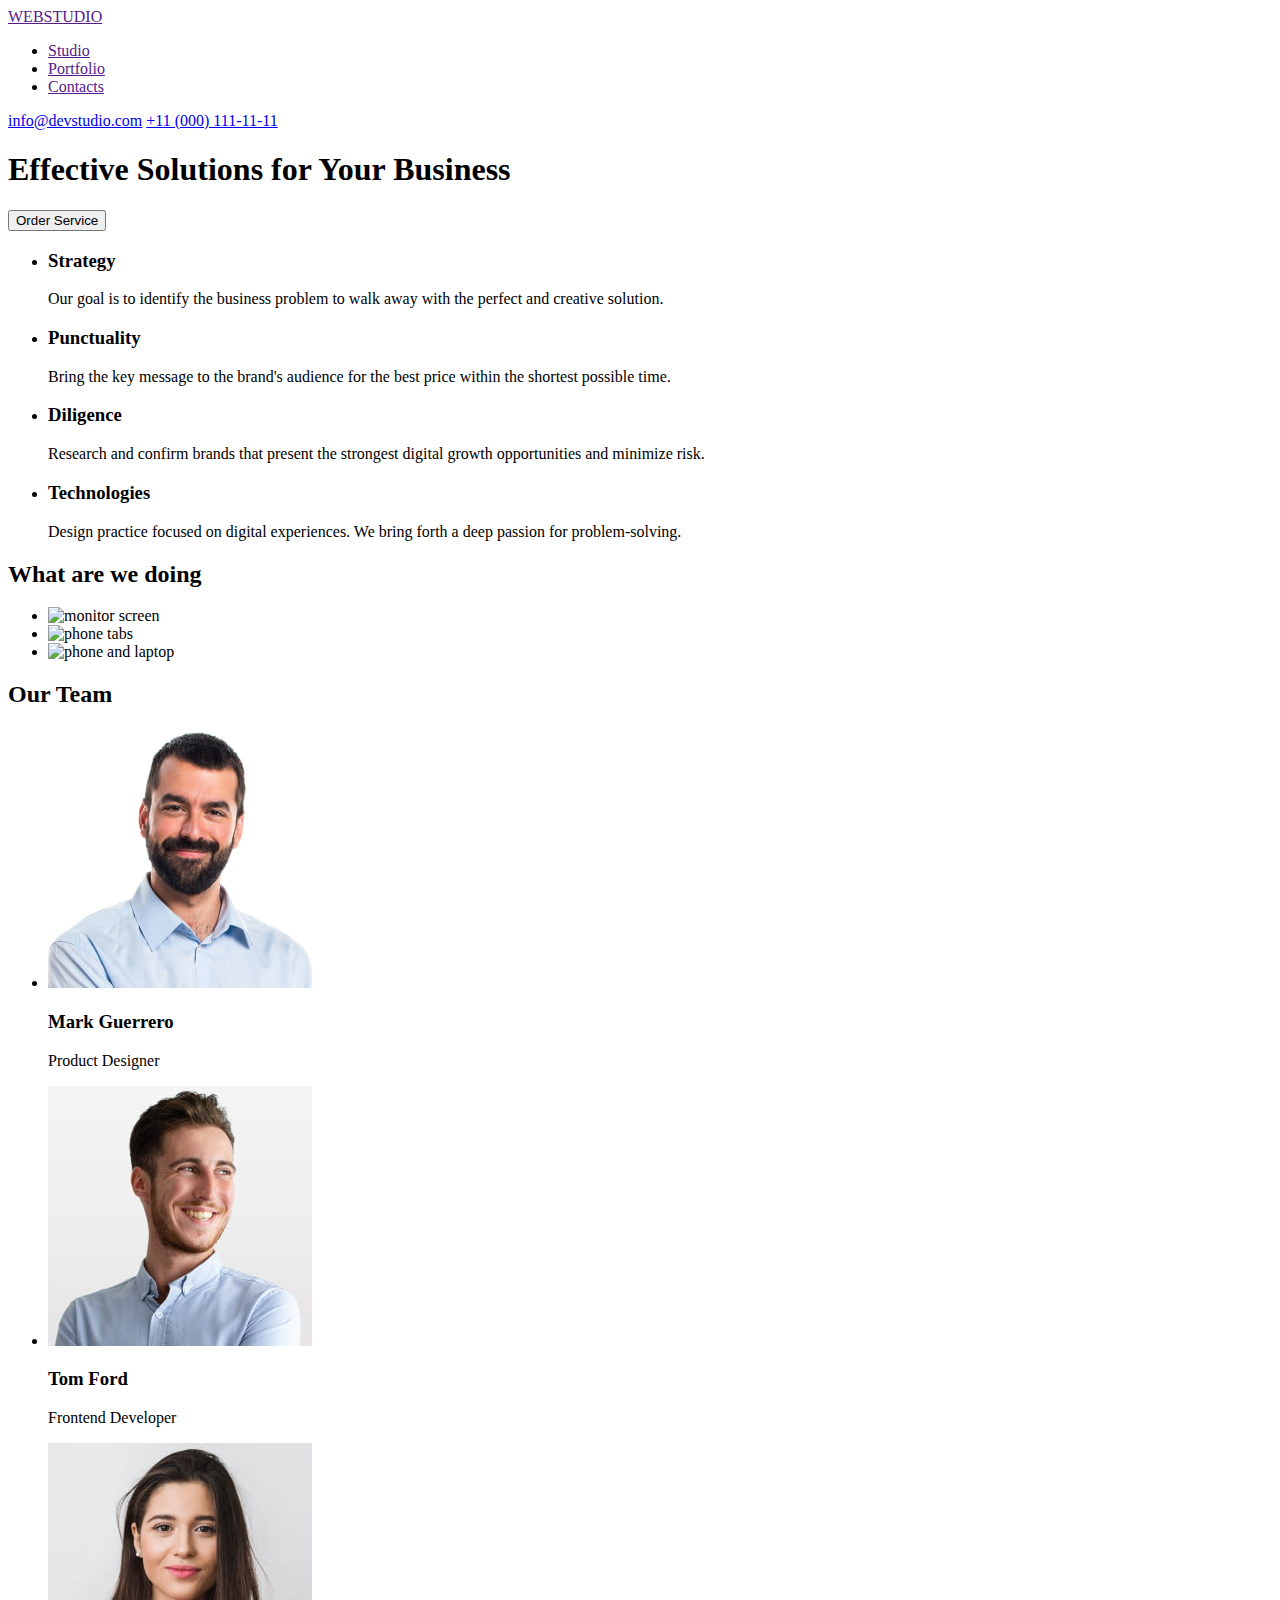
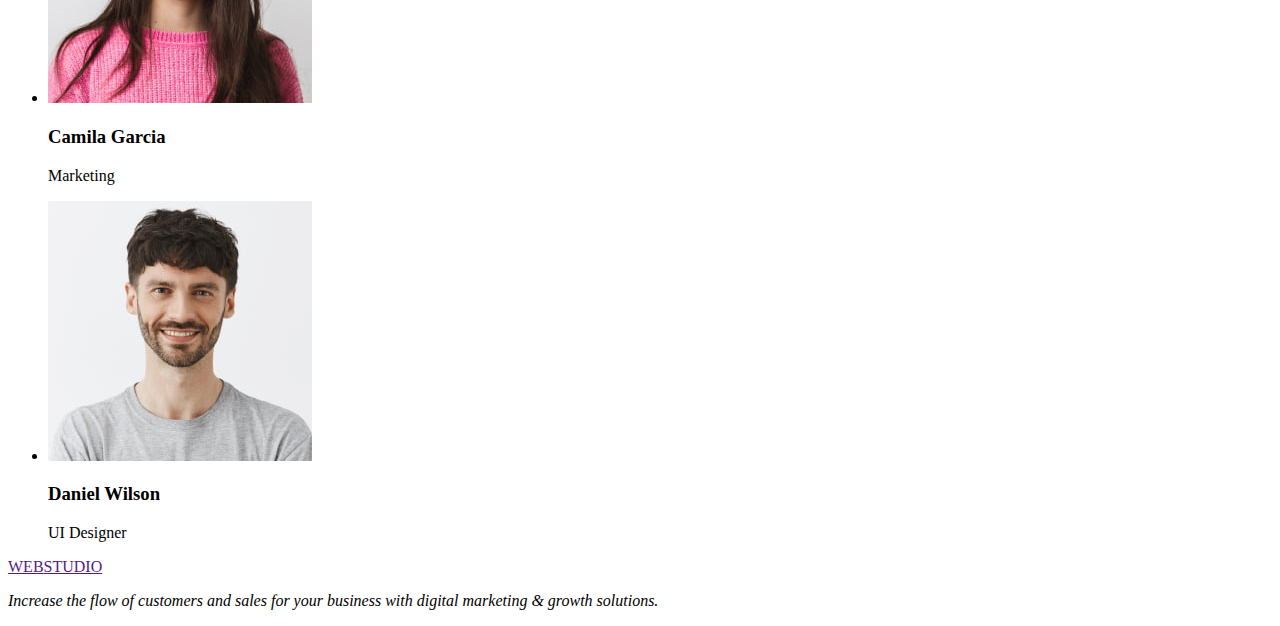
==== index.html @ 97ee1910 "Start" ====
<!DOCTYPE html>
<html lang="en">
  <head>
    <meta charset="UTF-8" />
    <meta http-equiv="X-UA-Compatible" content="IE=edge" />
    <meta name="viewport" content="width=device-width, initial-scale=1.0" />
    <title>HW-1</title>
    
  </head>
  <body>
    <header class="header">
      <nav>
        <a class="logo" href=""><span class="logo-web">WEB</span>STUDIO</a>
        <ul>
          <li><a href="">Studio</a></li>
          <li><a href="">Portfolio</a></li>
          <li><a href="">Contacts</a></li>
        </ul>
      </nav>
      <a href="mailto:info@devstudio.com">info@devstudio.com</a>
      <a href="tel:+11000111-11-11">+11 (000) 111-11-11</a>
    </header>
    <main>
      <section class="main">
        <h1>Effective Solutions for Your Business</h1>
        <button type="button">Order Service</button>
      </section>
      <section class="about-company">
        <ul>
          <li>
            <h3>Strategy</h3>
            <p>
              Our goal is to identify the business problem to walk away with the
              perfect and creative solution.
            </p>
          </li>
          <li>
            <h3>Punctuality</h3>
            <p>
              Bring the key message to the brand's audience for the best price
              within the shortest possible time.
            </p>
          </li>
          <li>
            <h3>Diligence</h3>
            <p>
              Research and confirm brands that present the strongest digital
              growth opportunities and minimize risk.
            </p>
          </li>
          <li>
            <h3>Technologies</h3>
            <p>
              Design practice focused on digital experiences. We bring forth a
              deep passion for problem-solving.
            </p>
          </li>
        </ul>
      </section>
      <section class="What-are-we-doing">
        <h2>What are we doing</h2>
        <ul>
          <li>
            <img
              src="./images/rectangle222.jpg"
              alt="monitor screen"
              width="360"
            />
          </li>
          <li>
            <img src="./images/rectangle2.jpg" alt="phone tabs" width="360" />
          </li>
          <li>
            <img
              src="./images/rectangle22.jpg"
              alt="phone and laptop"
              width="360"
            />
          </li>
        </ul>
      </section>
      <section class="team">
        <h2>Our Team</h2>
        <ul>
          <li>
            <img src="./images/img.jpg" alt="Mark Guerrero" />
            <h3>Mark Guerrero</h3>
            <p>Product Designer</p>
          </li>
          <li>
            <img src="./images/img(1).jpg" alt="Tom Ford" />
            <h3>Tom Ford</h3>
            <p>Frontend Developer</p>
          </li>
          <li>
            <img src="./images/img(2).jpg" alt="Camila Garcia" />
            <h3>Camila Garcia</h3>
            <p>Marketing</p>
          </li>
          <li>
            <img src="./images/img(3).jpg" alt="Daniel Wilson" />
            <h3>Daniel Wilson</h3>
            <p>UI Designer</p>
          </li>
        </ul>
      </section>
    </main>
    <footer>
      <a class="logo" href=""><span class="logo-web">WEB</span>STUDIO</a>
      <address>
        <p>
          Increase the flow of customers and sales for your business with
          digital marketing & growth solutions.
        </p>
      </address>
    </footer>
  </body>
</html>
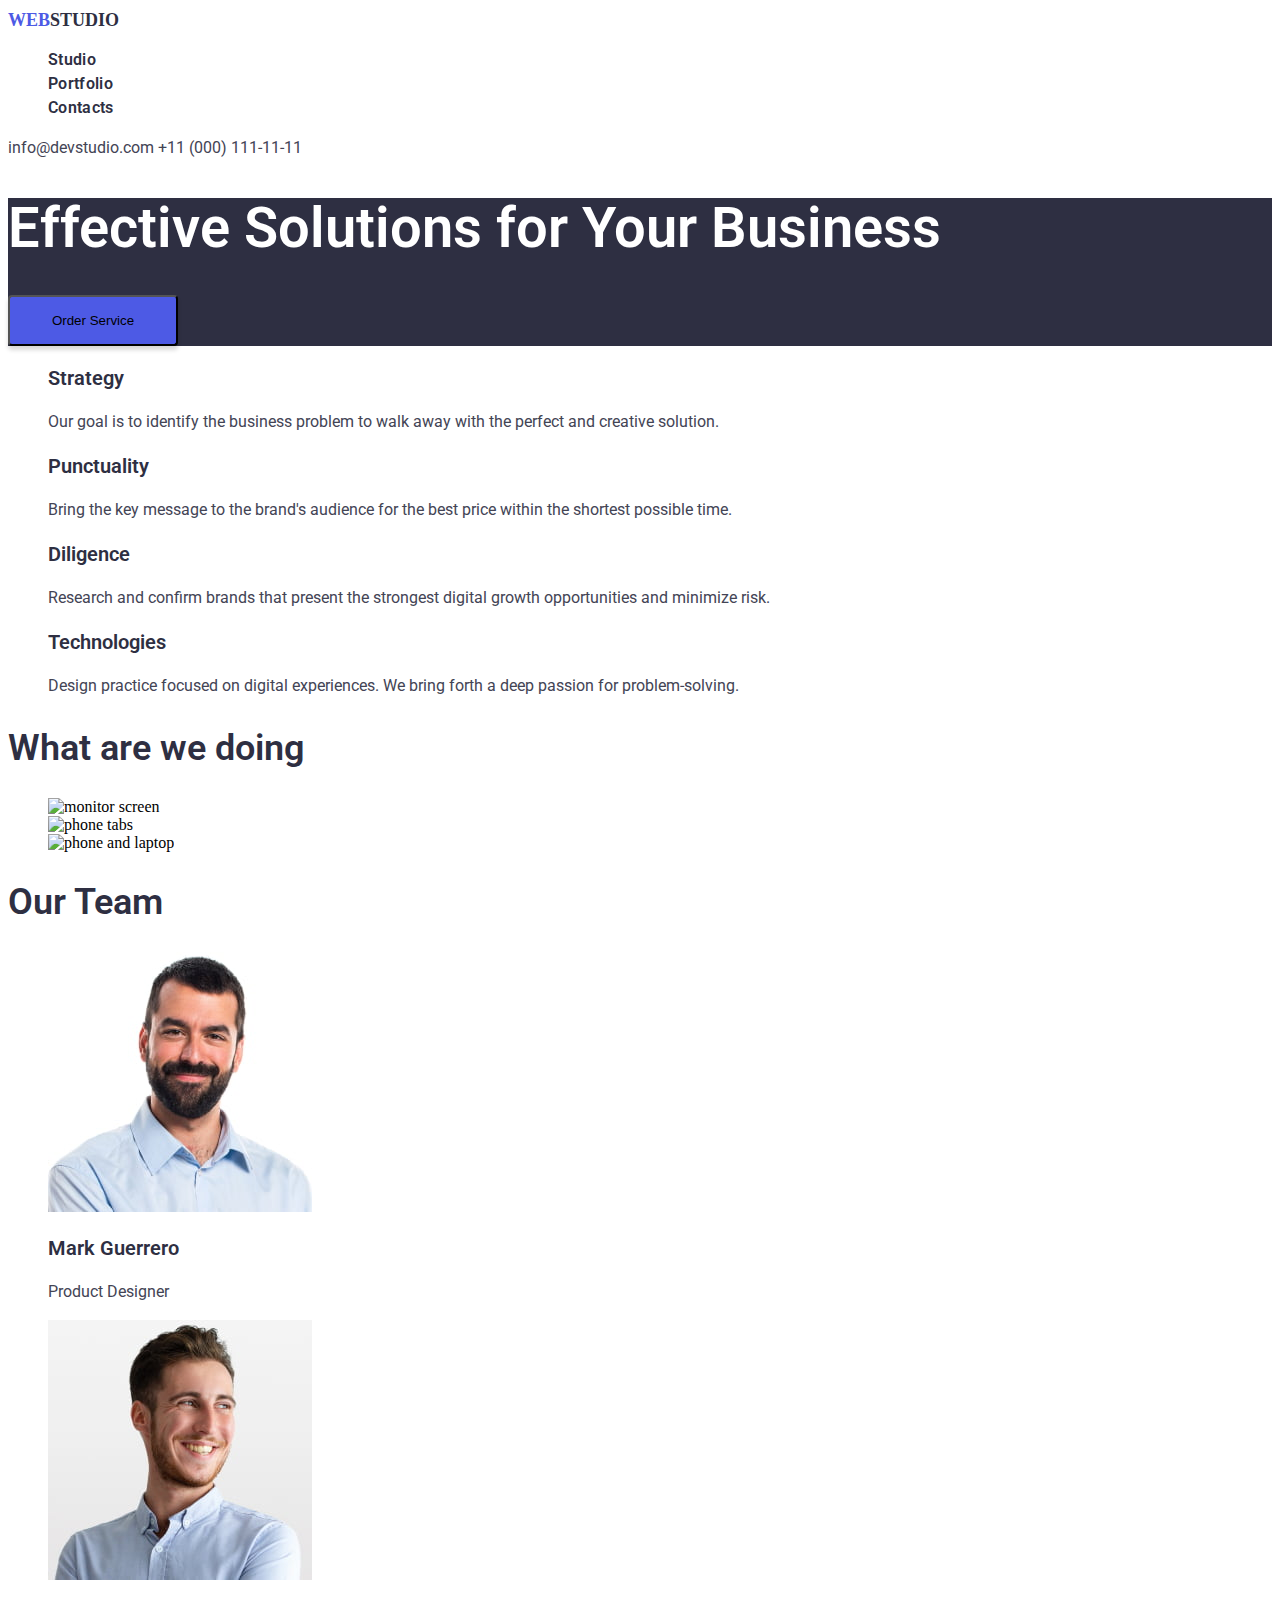
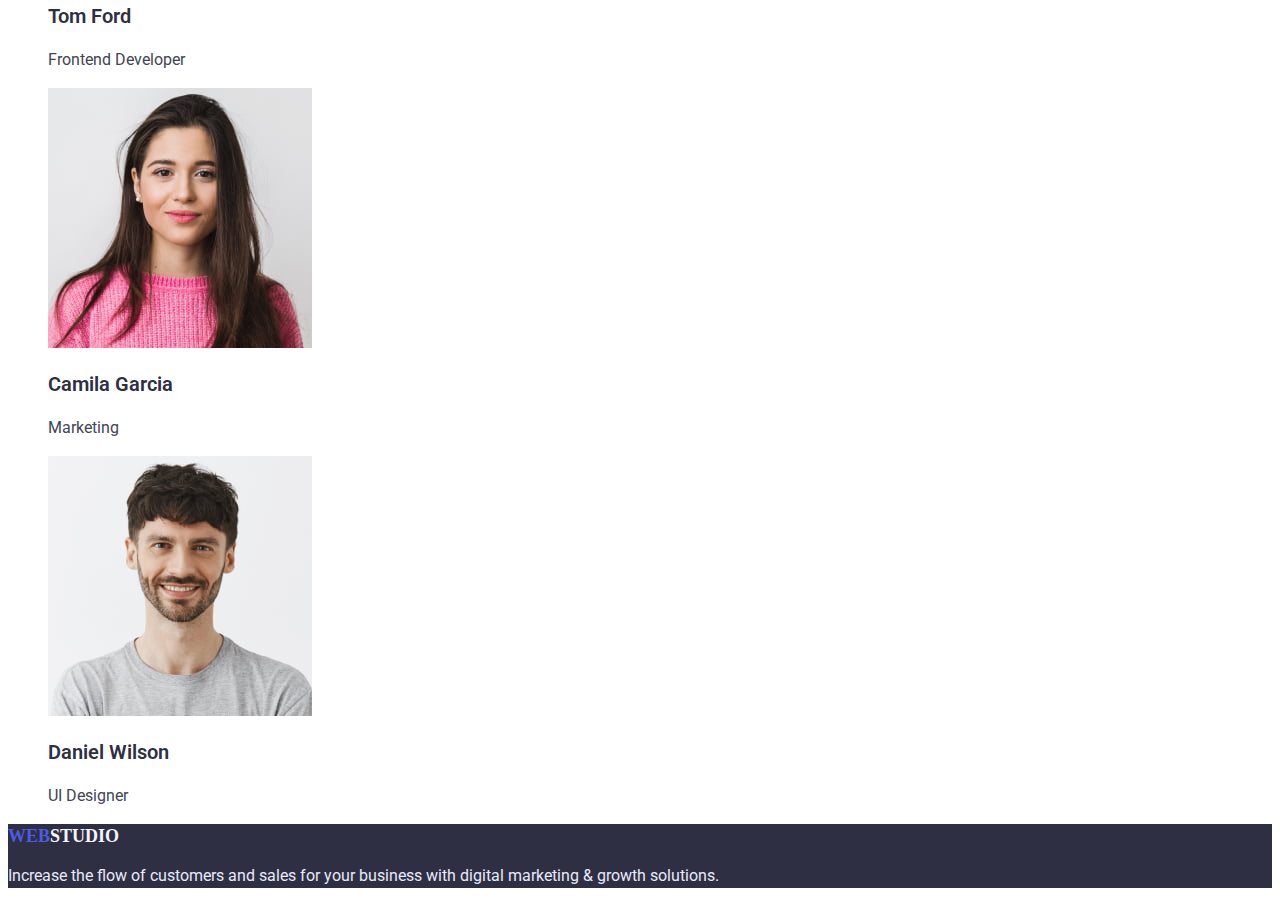
==== commit 58cea13e: "add css for index html" ====
--- a/index.html
+++ b/index.html
@@ -4,29 +4,32 @@
     <meta charset="UTF-8" />
     <meta http-equiv="X-UA-Compatible" content="IE=edge" />
     <meta name="viewport" content="width=device-width, initial-scale=1.0" />
-    <title>HW-1</title>
-    
+    <title>HW-2</title>
+    <link rel="stylesheet" href="css/styles.css">
+    <link rel="preconnect" href="https://fonts.googleapis.com">
+    <link rel="preconnect" href="https://fonts.gstatic.com" crossorigin>
+    <link href="https://fonts.googleapis.com/css2?family=Roboto:wght@400;700&display=swap" rel="stylesheet">
   </head>
   <body>
     <header class="header">
       <nav>
         <a class="logo" href=""><span class="logo-web">WEB</span>STUDIO</a>
-        <ul>
+        <ul class="site-nav list">
           <li><a href="">Studio</a></li>
           <li><a href="">Portfolio</a></li>
           <li><a href="">Contacts</a></li>
         </ul>
       </nav>
-      <a href="mailto:info@devstudio.com">info@devstudio.com</a>
-      <a href="tel:+11000111-11-11">+11 (000) 111-11-11</a>
+      <a class="contacts" href="mailto:info@devstudio.com">info@devstudio.com</a>
+      <a class="contacts" href="tel:+11000111-11-11">+11 (000) 111-11-11</a>
     </header>
     <main>
       <section class="main">
         <h1>Effective Solutions for Your Business</h1>
-        <button type="button">Order Service</button>
+        <button class="button" type="button">Order Service</button>
       </section>
       <section class="about-company">
-        <ul>
+        <ul class="list">
           <li>
             <h3>Strategy</h3>
             <p>
@@ -59,7 +62,7 @@
       </section>
       <section class="What-are-we-doing">
         <h2>What are we doing</h2>
-        <ul>
+        <ul class="list">
           <li>
             <img
               src="./images/rectangle222.jpg"
@@ -81,7 +84,7 @@
       </section>
       <section class="team">
         <h2>Our Team</h2>
-        <ul>
+        <ul class="list">
           <li>
             <img src="./images/img.jpg" alt="Mark Guerrero" />
             <h3>Mark Guerrero</h3>
@@ -105,9 +108,9 @@
         </ul>
       </section>
     </main>
-    <footer>
+    <footer class="footer">
       <a class="logo" href=""><span class="logo-web">WEB</span>STUDIO</a>
-      <address>
+      <address class="address">
         <p>
           Increase the flow of customers and sales for your business with
           digital marketing & growth solutions.
--- a/css/styles.css
+++ b/css/styles.css
@@ -0,0 +1,139 @@
+:root {
+    --primary-text-color:#fff;
+    --secondary-text-color: #2E2F42;
+    --title-text-color: #434455;
+    --accent-color: #4D5AE5;
+}
+
+
+
+
+.list {
+    list-style: none;
+}
+/* site nav */
+.site-nav a {
+    font-family: 'Roboto';
+    font-style: normal;
+    font-weight: 600;
+    font-size: 16px;
+    line-height: 24px;
+    letter-spacing: 0.02em;
+    text-decoration: none;
+    color: var(--secondary-text-color)
+}
+.contacts {
+    font-family: 'Roboto';
+    font-style: normal;
+    font-weight: 400;
+    font-size: 16px;
+    line-height: 24px;
+    color: #434455;
+    text-decoration: none;
+}
+.logo-web {
+    font-family: 'Raleway';
+    font-style: normal;
+    font-weight: 800;
+    font-size: 18px;
+    line-height: 24px;
+    color: #4D5AE5;
+    text-decoration: none;
+}
+.logo{
+    font-family: 'Raleway';
+    font-style: normal;
+    font-weight: 800;
+    font-size: 18px;
+    line-height: 24px;
+    color: #2E2F42;
+    text-decoration: none;
+}
+.main h1 {
+    font-family: 'Roboto';
+    font-style: normal;
+    font-weight: 600;
+    font-size: 56px;
+    line-height: 60px;
+    color: var(--primary-text-color);
+}
+.main {
+    background-color: #2E2F42;;
+}
+.button {
+    width: 170px;
+    height: 51px;
+    left: 635px;
+    top: 432px;
+    box-shadow: 0px 4px 4px rgba(0, 0, 0, 0.15);
+    border-radius: 4px;
+    background-color: var(--accent-color);
+}
+.about-company h3{
+    font-family: 'Roboto';
+    font-style: normal;
+    font-weight: 600;
+    font-size: 20px;
+    line-height: 24px;
+    color: var(--secondary-text-color);
+}
+.about-company p {
+    font-family: 'Roboto';
+    font-style: normal;
+    font-weight: 400;
+    font-size: 16px;
+    line-height: 24px;
+    color: var(--title-text-color);
+}
+.What-are-we-doing h2 {
+    font-family: 'Roboto';
+    font-style: normal;
+    font-weight: 600;
+    font-size: 36px;
+    line-height: 40px;
+    color: var(--secondary-text-color);
+}
+.team h2 {
+    font-family: 'Roboto';
+    font-style: normal;
+    font-weight: 600;
+    font-size: 36px;
+    line-height: 40px;
+    color: var(--secondary-text-color);
+}
+.team p{
+    font-family: 'Roboto';
+    font-style: normal;
+    font-weight: 400;
+    font-size: 16px;
+    line-height: 24px;
+    color: var(--title-text-color);
+}
+.team h3 {
+    font-family: 'Roboto';
+    font-style: normal;
+    font-weight: 600;
+    font-size: 20px;
+    line-height: 24px;
+    color: var(--secondary-text-color);
+}
+.address p {
+    font-family: 'Roboto';
+    font-style: normal;
+    font-weight: 400;
+    font-size: 16px;
+    line-height: 24px;
+    color: #E7E9FC;
+
+}
+.footer {
+    background-color: #2E2F42;
+}
+.footer a{
+    font-family: 'Raleway';
+    font-style: normal;
+    font-weight: 800;
+    font-size: 18px;
+    line-height: 21px;
+    color: #F4F4FD;
+}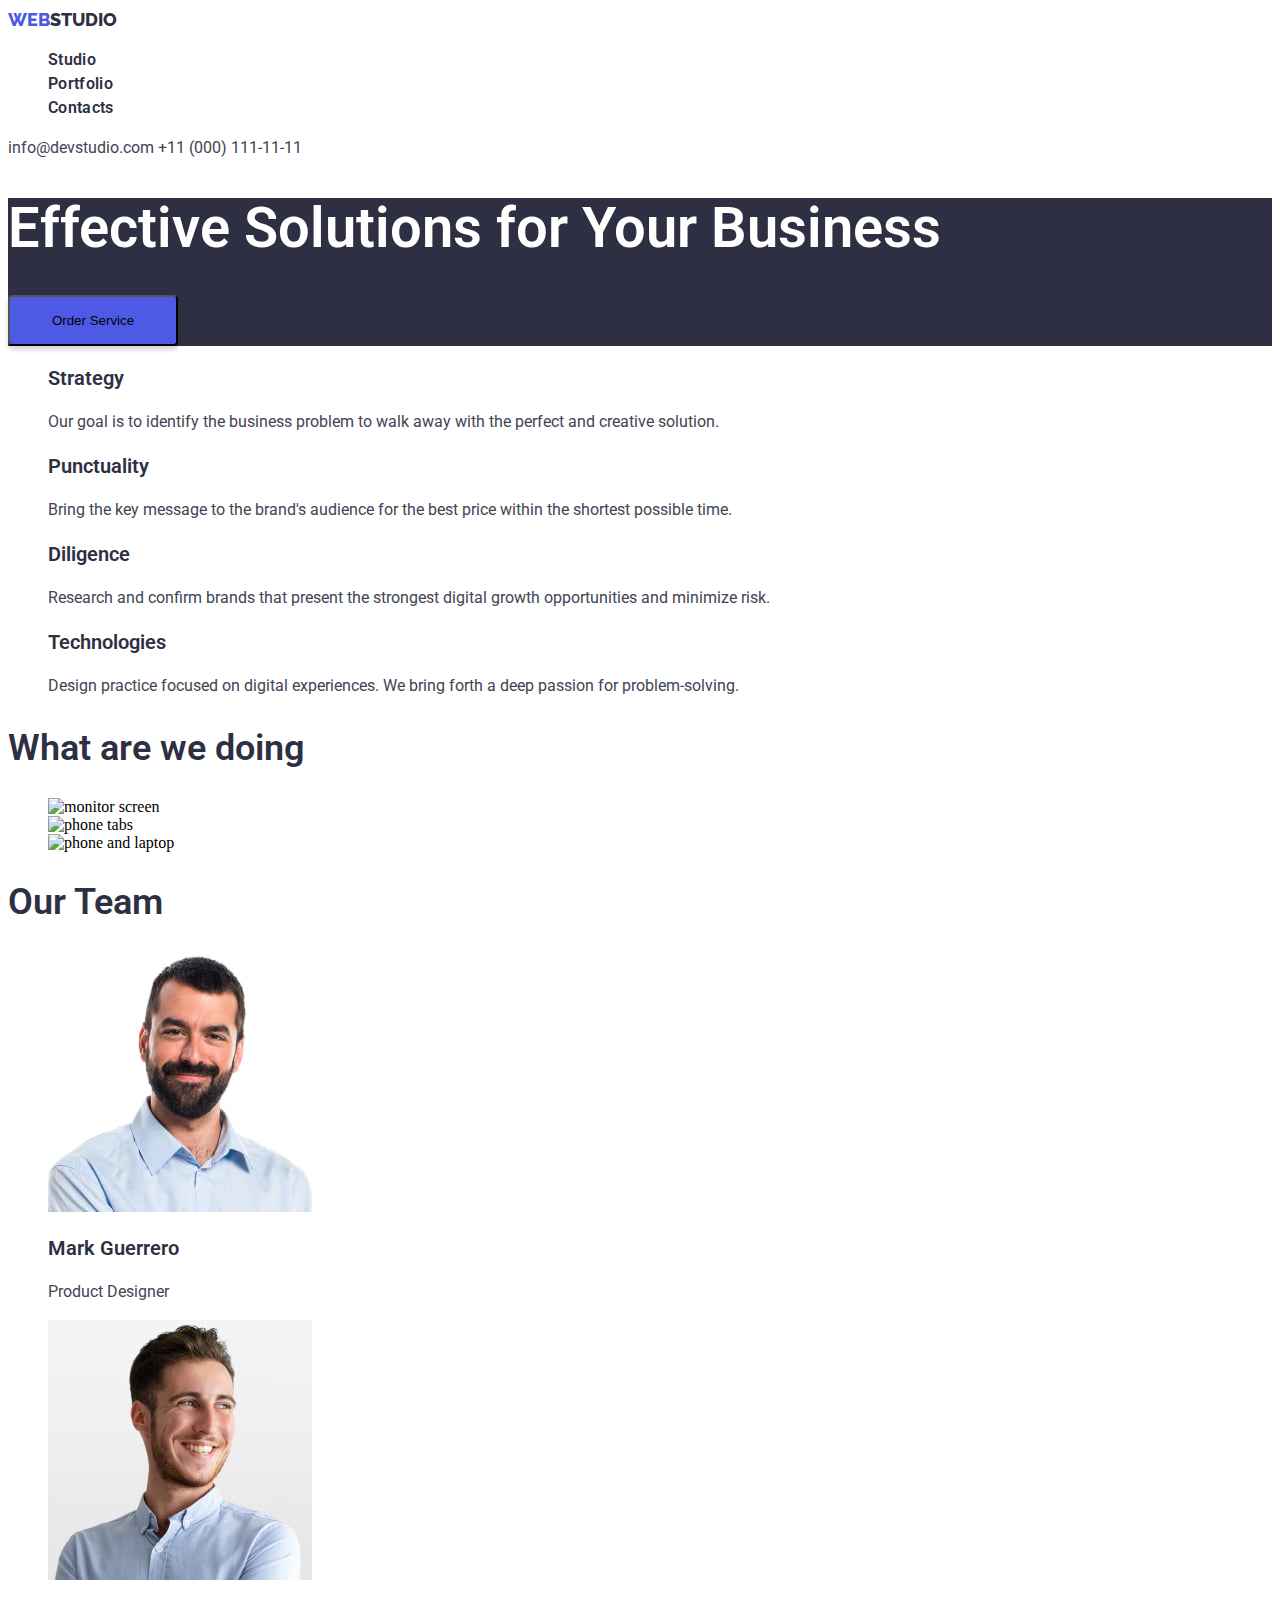
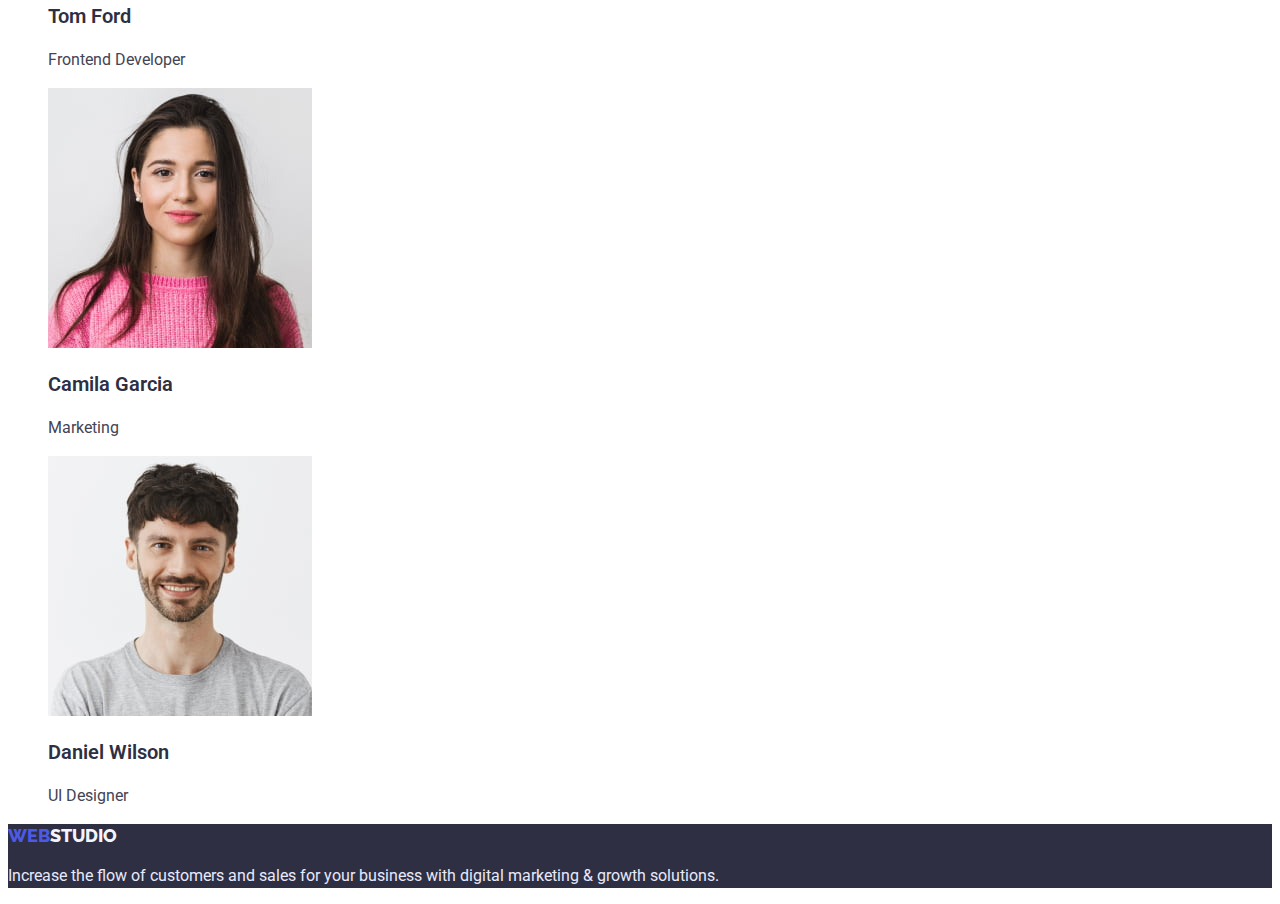
==== commit 79672830: "portfolio 2 commit" ====
--- a/index.html
+++ b/index.html
@@ -5,10 +5,10 @@
     <meta http-equiv="X-UA-Compatible" content="IE=edge" />
     <meta name="viewport" content="width=device-width, initial-scale=1.0" />
     <title>HW-2</title>
-    <link rel="stylesheet" href="css/styles.css">
+    <link rel="stylesheet" href="css/styles.css" />
     <link rel="preconnect" href="https://fonts.googleapis.com">
     <link rel="preconnect" href="https://fonts.gstatic.com" crossorigin>
-    <link href="https://fonts.googleapis.com/css2?family=Roboto:wght@400;700&display=swap" rel="stylesheet">
+    <link href="https://fonts.googleapis.com/css2?family=Raleway:wght@800&family=Roboto:wght@400;700&display=swap" rel="stylesheet">
   </head>
   <body>
     <header class="header">
@@ -16,11 +16,13 @@
         <a class="logo" href=""><span class="logo-web">WEB</span>STUDIO</a>
         <ul class="site-nav list">
           <li><a href="">Studio</a></li>
-          <li><a href="">Portfolio</a></li>
+          <li><a href="portfolio.html">Portfolio</a></li>
           <li><a href="">Contacts</a></li>
         </ul>
       </nav>
-      <a class="contacts" href="mailto:info@devstudio.com">info@devstudio.com</a>
+      <a class="contacts" href="mailto:info@devstudio.com"
+        >info@devstudio.com</a
+      >
       <a class="contacts" href="tel:+11000111-11-11">+11 (000) 111-11-11</a>
     </header>
     <main>
--- a/css/styles.css
+++ b/css/styles.css
@@ -136,4 +136,44 @@
     font-size: 18px;
     line-height: 21px;
     color: #F4F4FD;
+}
+.radio-button {
+    background-color: #F4F4FD;
+    color: #4D5AE5;
+    border: 1px solid #E7E9FC;
+    border-radius: 4px;
+    font-family: 'Roboto';
+    font-style: normal;
+    font-weight: 600;
+    font-size: 16px;
+    line-height: 24px;
+    width: 116px;
+    height: 48px;
+}
+.radio-button:hover,
+.radio-button:focus {
+    background-color: #4D5AE5;
+    color: #FFFFFF;
+    cursor: pointer;
+}
+.portfolio-link h3 {
+    font-family: 'Roboto';
+    font-style: normal;
+    font-weight: 600;
+    font-size: 20px;
+    line-height: 24px;
+    color: var(--secondary-text-color);
+    
+}
+.portfolio-link p {
+    font-family: 'Roboto';
+    font-style: normal;
+    font-weight: 400;
+    font-size: 16px;
+    line-height: 24px;
+    color: var(--title-text-color);
+    
+}
+.portfolio-main a {
+    text-decoration: none;
 }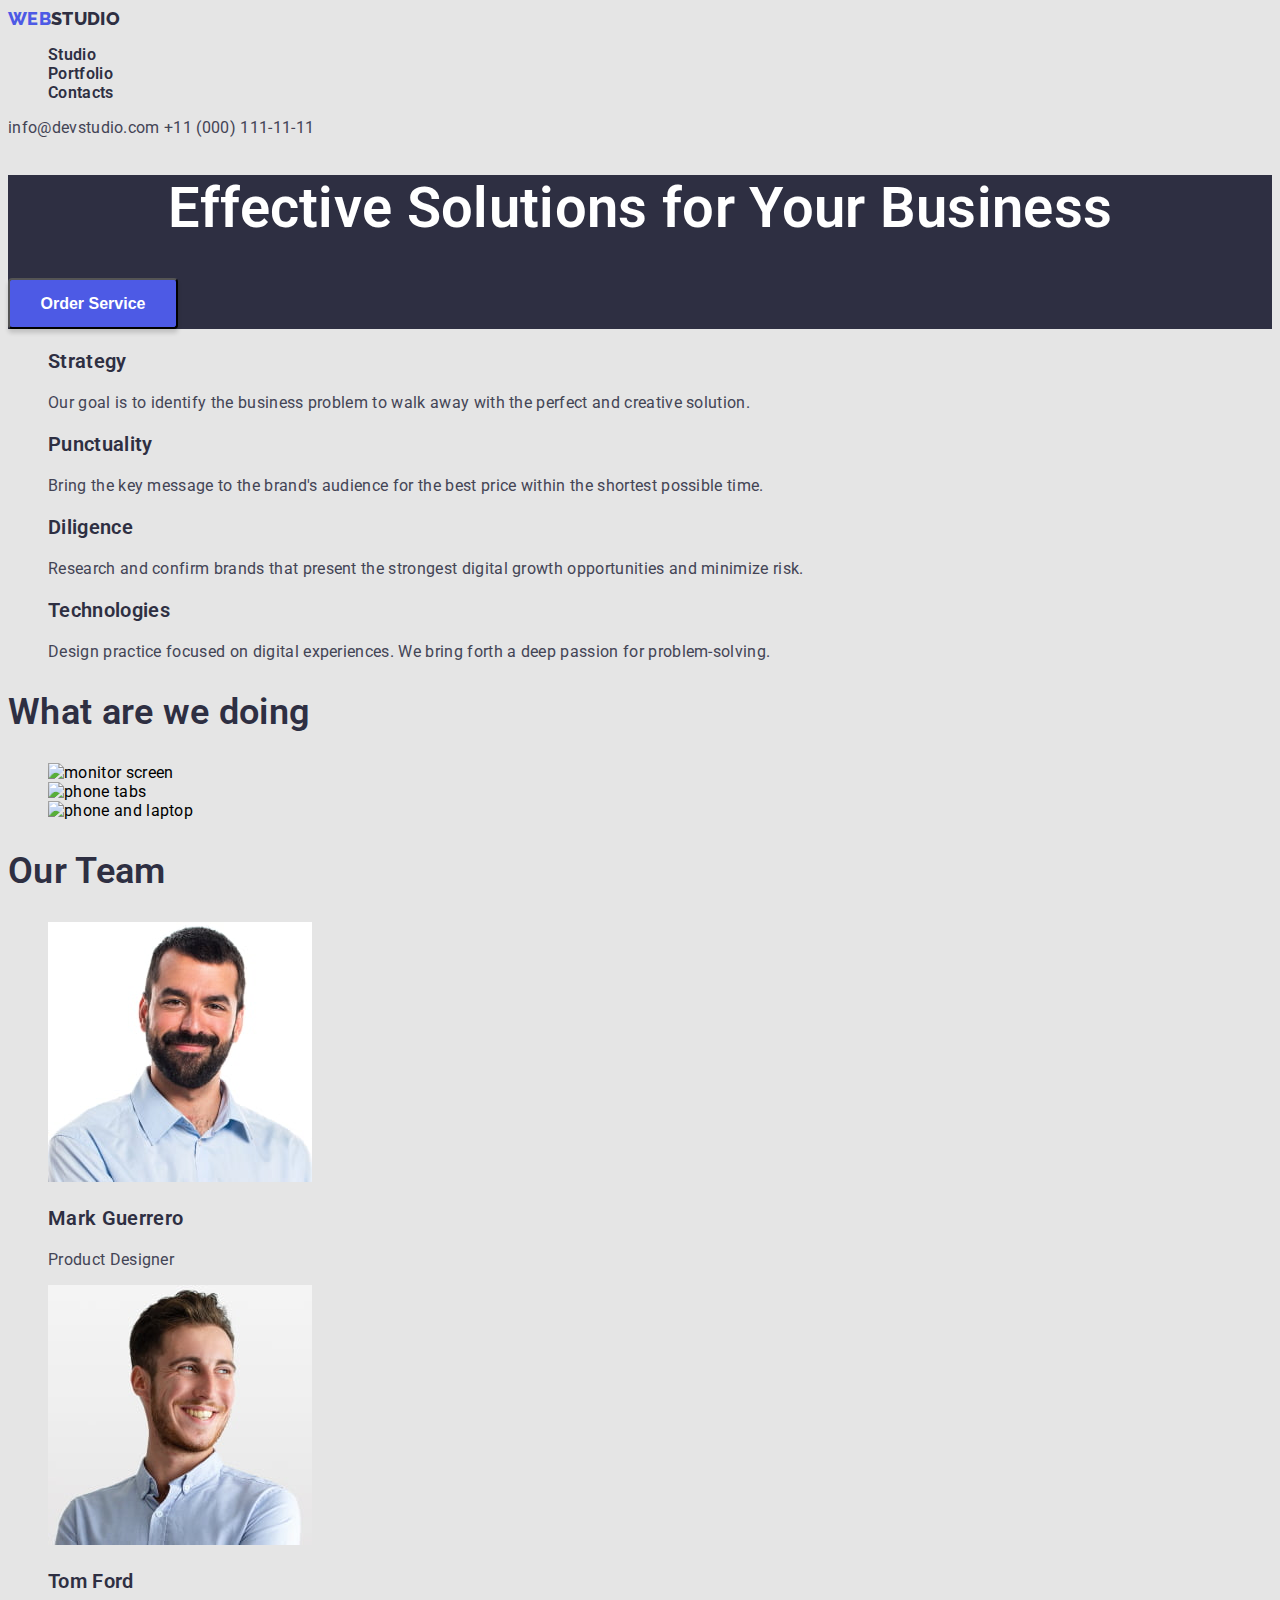
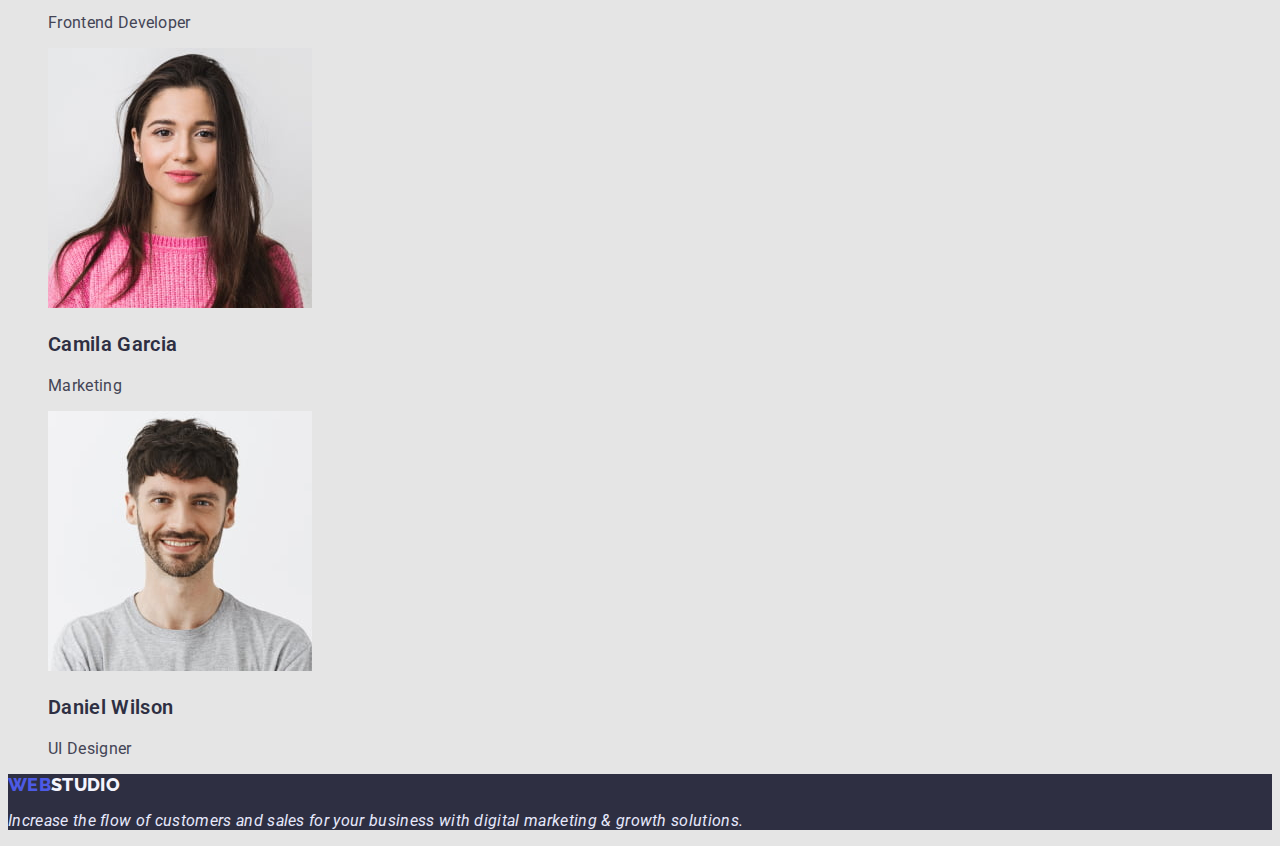
==== commit 65d2717c: "final commit" ====
--- a/index.html
+++ b/index.html
@@ -6,9 +6,12 @@
     <meta name="viewport" content="width=device-width, initial-scale=1.0" />
     <title>HW-2</title>
     <link rel="stylesheet" href="css/styles.css" />
-    <link rel="preconnect" href="https://fonts.googleapis.com">
-    <link rel="preconnect" href="https://fonts.gstatic.com" crossorigin>
-    <link href="https://fonts.googleapis.com/css2?family=Raleway:wght@800&family=Roboto:wght@400;700&display=swap" rel="stylesheet">
+    <link rel="preconnect" href="https://fonts.googleapis.com" />
+    <link rel="preconnect" href="https://fonts.gstatic.com" crossorigin />
+    <link
+      href="https://fonts.googleapis.com/css2?family=Raleway:wght@800&family=Roboto:wght@400;700&display=swap"
+      rel="stylesheet"
+    />
   </head>
   <body>
     <header class="header">
@@ -28,7 +31,7 @@
     <main>
       <section class="main">
         <h1>Effective Solutions for Your Business</h1>
-        <button class="button" type="button">Order Service</button>
+        <button class="button-hero" type="button">Order Service</button>
       </section>
       <section class="about-company">
         <ul class="list">
--- a/css/styles.css
+++ b/css/styles.css
@@ -1,179 +1,161 @@
 :root {
-    --primary-text-color:#fff;
-    --secondary-text-color: #2E2F42;
-    --title-text-color: #434455;
-    --accent-color: #4D5AE5;
+  --primary-text-color: #fff;
+  --secondary-text-color: #2e2f42;
+  --title-text-color: #434455;
+  --accent-color: #4d5ae5;
 }
 
-
-
+body {
+  background-color: #e5e5e5;
+  font-family: roboto, sans-serif;
+  letter-spacing: 0.02em;
+}
 
 .list {
-    list-style: none;
+  list-style: none;
 }
 /* site nav */
 .site-nav a {
-    font-family: 'Roboto';
-    font-style: normal;
-    font-weight: 600;
-    font-size: 16px;
-    line-height: 24px;
-    letter-spacing: 0.02em;
-    text-decoration: none;
-    color: var(--secondary-text-color)
+  font-weight: 600;
+  font-size: 16px;
+  line-height: 1, 5;
+  text-decoration: none;
+  color: var(--secondary-text-color);
 }
 .contacts {
-    font-family: 'Roboto';
-    font-style: normal;
-    font-weight: 400;
-    font-size: 16px;
-    line-height: 24px;
-    color: #434455;
-    text-decoration: none;
+  font-weight: 400;
+  font-size: 16px;
+  line-height: 1, 5;
+  color: #434455;
+  text-decoration: none;
 }
 .logo-web {
-    font-family: 'Raleway';
-    font-style: normal;
-    font-weight: 800;
-    font-size: 18px;
-    line-height: 24px;
-    color: #4D5AE5;
-    text-decoration: none;
+  font-family: "Raleway";
+  font-style: normal;
+  font-weight: 800;
+  font-size: 18px;
+  line-height: 1, 33;
+  color: #4d5ae5;
+  text-decoration: none;
 }
-.logo{
-    font-family: 'Raleway';
-    font-style: normal;
-    font-weight: 800;
-    font-size: 18px;
-    line-height: 24px;
-    color: #2E2F42;
-    text-decoration: none;
+.logo {
+  font-family: "Raleway";
+  font-style: normal;
+  font-weight: 800;
+  font-size: 18px;
+  line-height: 1, 33;
+  color: #2e2f42;
+  text-decoration: none;
 }
 .main h1 {
-    font-family: 'Roboto';
-    font-style: normal;
-    font-weight: 600;
-    font-size: 56px;
-    line-height: 60px;
-    color: var(--primary-text-color);
+  font-weight: 600;
+  font-size: 56px;
+  line-height: 1, 07;
+  color: var(--primary-text-color);
+  text-align: center;
 }
 .main {
-    background-color: #2E2F42;;
+  background-color: #2e2f42;
 }
-.button {
-    width: 170px;
-    height: 51px;
-    left: 635px;
-    top: 432px;
-    box-shadow: 0px 4px 4px rgba(0, 0, 0, 0.15);
-    border-radius: 4px;
-    background-color: var(--accent-color);
+.button-hero {
+  width: 170px;
+  height: 51px;
+  left: 635px;
+  top: 432px;
+  box-shadow: 0px 4px 4px rgba(0, 0, 0, 0.15);
+  border-radius: 4px;
+  background-color: var(--accent-color);
+  box-shadow: 0px 4px 4px rgba(0, 0, 0, 0.15);
+  border-radius: 4px;
+
+  font-weight: 600;
+  font-size: 16px;
+  line-height: 1, 19;
+  color: #ffffff;
 }
-.about-company h3{
-    font-family: 'Roboto';
-    font-style: normal;
-    font-weight: 600;
-    font-size: 20px;
-    line-height: 24px;
-    color: var(--secondary-text-color);
+.about-company h3 {
+  font-weight: 600;
+  font-size: 20px;
+  line-height: 1, 2;
+  color: var(--secondary-text-color);
 }
 .about-company p {
-    font-family: 'Roboto';
-    font-style: normal;
-    font-weight: 400;
-    font-size: 16px;
-    line-height: 24px;
-    color: var(--title-text-color);
+  font-weight: 400;
+  font-size: 16px;
+  line-height: 1, 5;
+  color: var(--title-text-color);
 }
 .What-are-we-doing h2 {
-    font-family: 'Roboto';
-    font-style: normal;
-    font-weight: 600;
-    font-size: 36px;
-    line-height: 40px;
-    color: var(--secondary-text-color);
+  font-weight: 600;
+  font-size: 36px;
+  line-height: 1, 11;
+  color: var(--secondary-text-color);
 }
 .team h2 {
-    font-family: 'Roboto';
-    font-style: normal;
-    font-weight: 600;
-    font-size: 36px;
-    line-height: 40px;
-    color: var(--secondary-text-color);
+  font-weight: 600;
+  font-size: 36px;
+  line-height: 1, 11;
+  color: var(--secondary-text-color);
 }
-.team p{
-    font-family: 'Roboto';
-    font-style: normal;
-    font-weight: 400;
-    font-size: 16px;
-    line-height: 24px;
-    color: var(--title-text-color);
+.team p {
+  font-weight: 400;
+  font-size: 16px;
+  line-height: 1, 5;
+  color: var(--title-text-color);
 }
 .team h3 {
-    font-family: 'Roboto';
-    font-style: normal;
-    font-weight: 600;
-    font-size: 20px;
-    line-height: 24px;
-    color: var(--secondary-text-color);
+  font-weight: 600;
+  font-size: 20px;
+  line-height: 1, 2;
+  color: var(--secondary-text-color);
 }
 .address p {
-    font-family: 'Roboto';
-    font-style: normal;
-    font-weight: 400;
-    font-size: 16px;
-    line-height: 24px;
-    color: #E7E9FC;
-
+  font-weight: 400;
+  font-size: 16px;
+  line-height: 1, 5;
+  color: #e7e9fc;
 }
 .footer {
-    background-color: #2E2F42;
+  background-color: #2e2f42;
 }
-.footer a{
-    font-family: 'Raleway';
-    font-style: normal;
-    font-weight: 800;
-    font-size: 18px;
-    line-height: 21px;
-    color: #F4F4FD;
+.footer a {
+  font-family: "Raleway";
+  font-style: normal;
+  font-weight: 800;
+  font-size: 18px;
+  line-height: 1, 16;
+  color: #f4f4fd;
 }
 .radio-button {
-    background-color: #F4F4FD;
-    color: #4D5AE5;
-    border: 1px solid #E7E9FC;
-    border-radius: 4px;
-    font-family: 'Roboto';
-    font-style: normal;
-    font-weight: 600;
-    font-size: 16px;
-    line-height: 24px;
-    width: 116px;
-    height: 48px;
+  background-color: #f4f4fd;
+  color: #4d5ae5;
+  border: 1px solid #e7e9fc;
+  border-radius: 4px;
+
+  font-weight: 600;
+  font-size: 16px;
+  line-height: 1, 5;
+  width: 116px;
+  height: 48px;
 }
 .radio-button:hover,
 .radio-button:focus {
-    background-color: #4D5AE5;
-    color: #FFFFFF;
-    cursor: pointer;
+  background-color: #4d5ae5;
+  color: #ffffff;
+  cursor: pointer;
 }
 .portfolio-link h3 {
-    font-family: 'Roboto';
-    font-style: normal;
-    font-weight: 600;
-    font-size: 20px;
-    line-height: 24px;
-    color: var(--secondary-text-color);
-    
+  font-weight: 600;
+  font-size: 20px;
+  line-height: 1, 2;
+  color: var(--secondary-text-color);
 }
 .portfolio-link p {
-    font-family: 'Roboto';
-    font-style: normal;
-    font-weight: 400;
-    font-size: 16px;
-    line-height: 24px;
-    color: var(--title-text-color);
-    
+  font-weight: 400;
+  font-size: 16px;
+  line-height: 1, 5;
+  color: var(--title-text-color);
 }
 .portfolio-main a {
-    text-decoration: none;
-}+  text-decoration: none;
+}
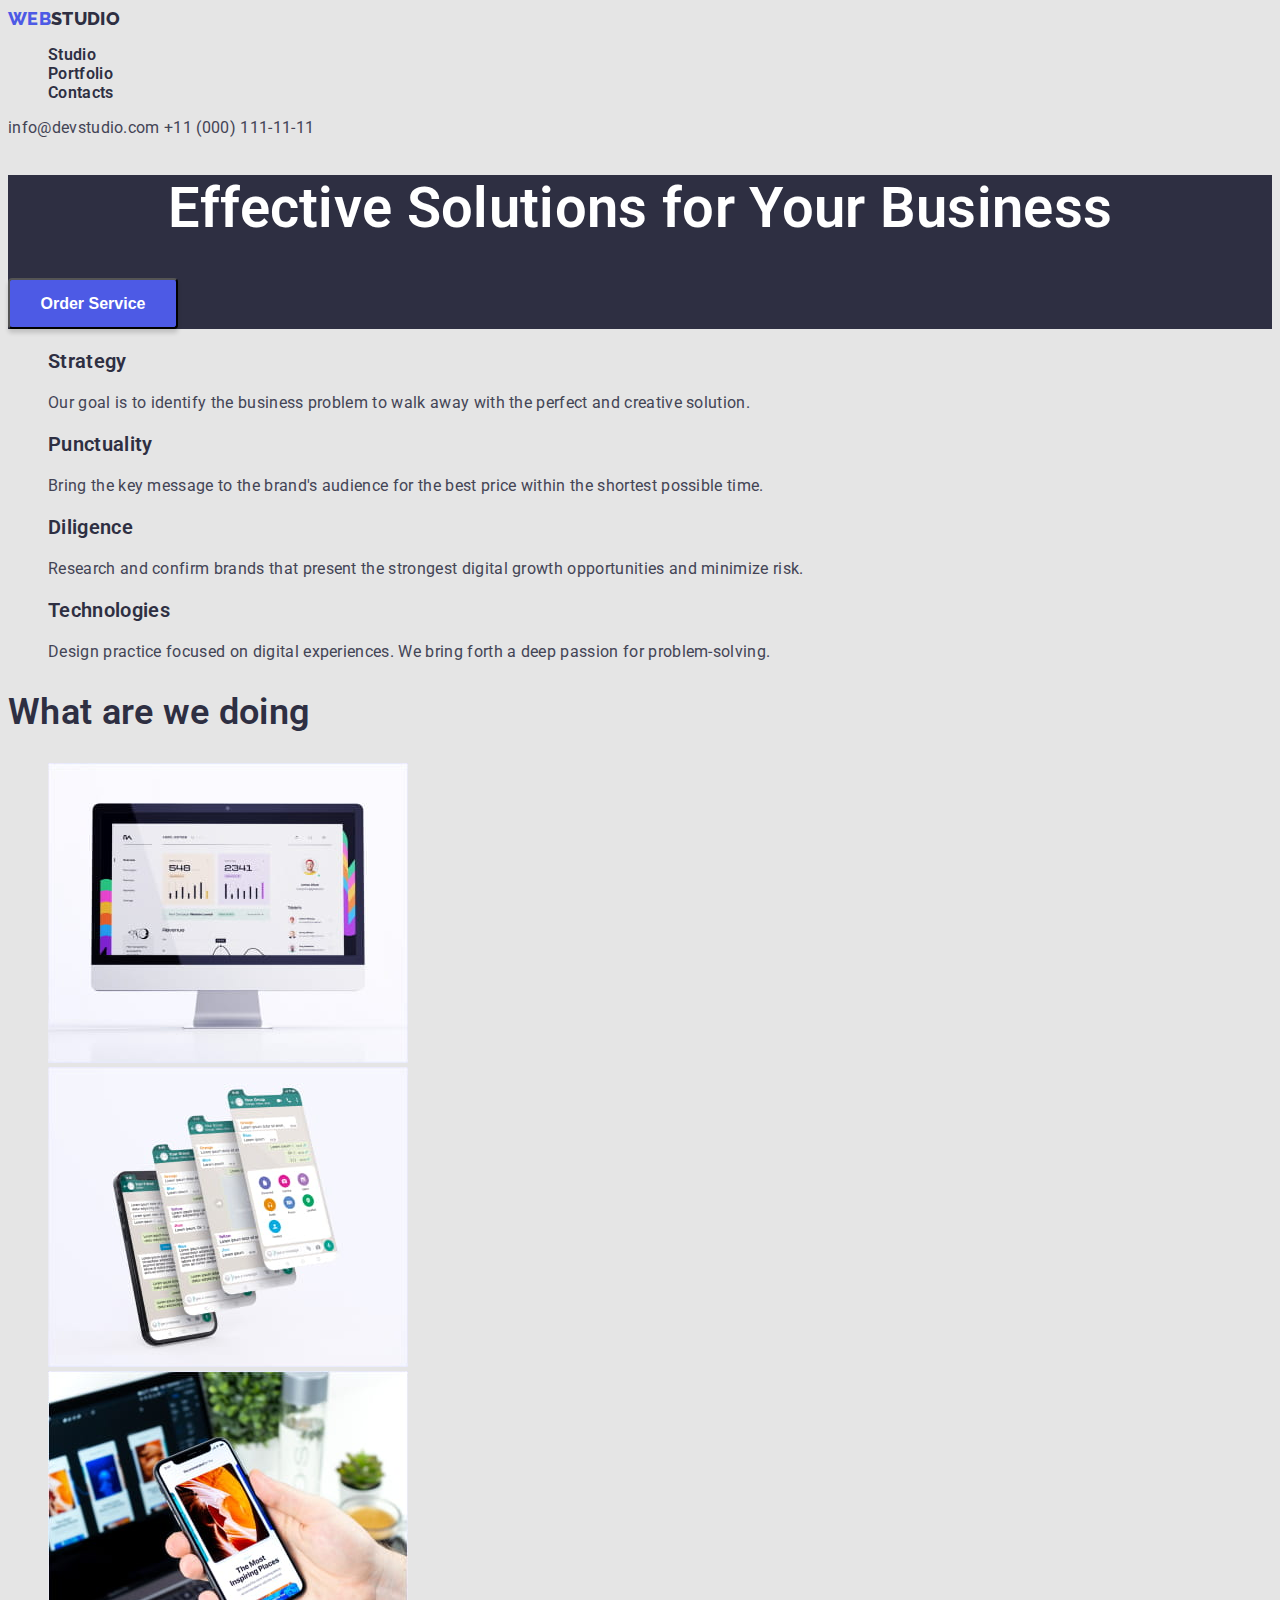
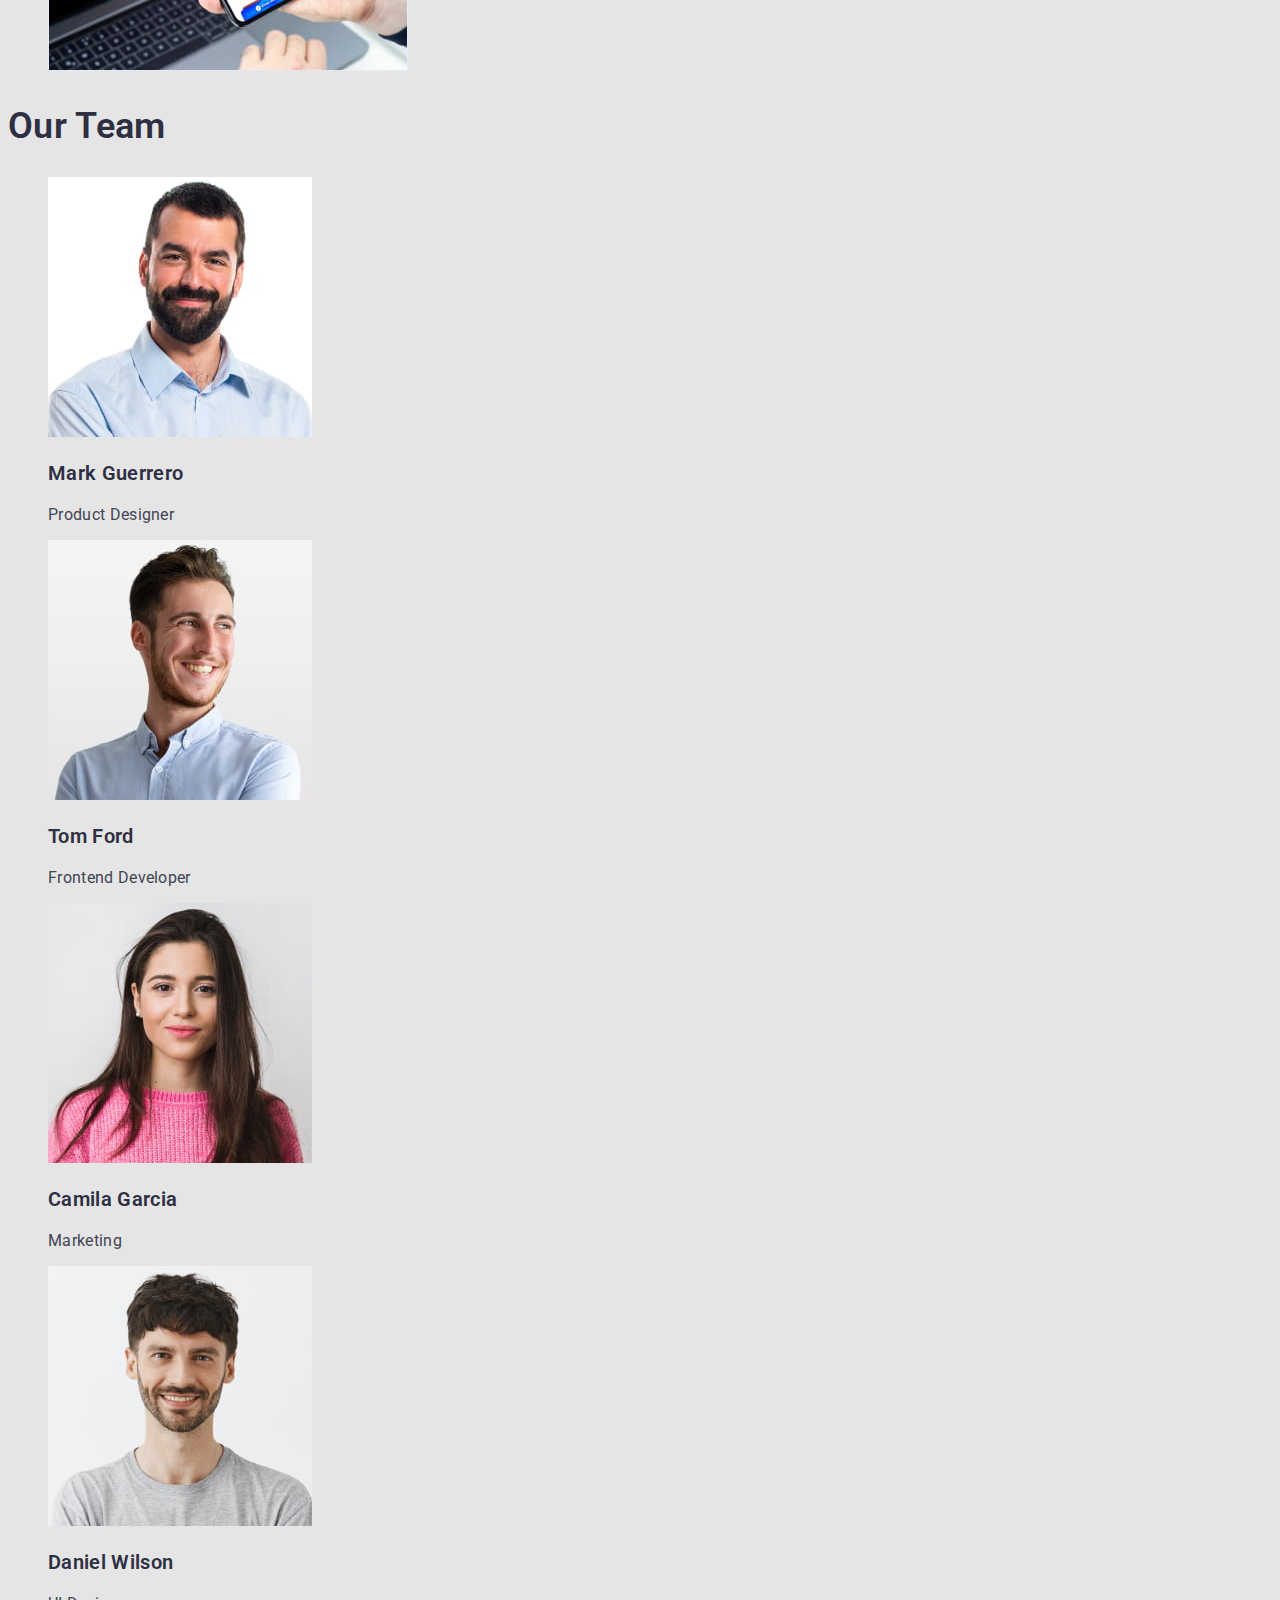
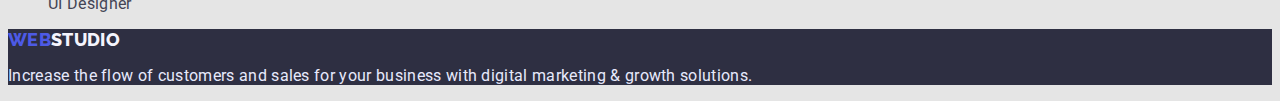
==== commit 6a0748a9: "fixed" ====
--- a/index.html
+++ b/index.html
@@ -69,18 +69,14 @@
         <h2>What are we doing</h2>
         <ul class="list">
           <li>
-            <img
-              src="./images/rectangle222.jpg"
-              alt="monitor screen"
-              width="360"
-            />
+            <img src="./images/monitor.jpg" alt="monitor screen" width="360" />
           </li>
           <li>
-            <img src="./images/rectangle2.jpg" alt="phone tabs" width="360" />
+            <img src="./images/tabs.jpg" alt="phone tabs" width="360" />
           </li>
           <li>
             <img
-              src="./images/rectangle22.jpg"
+              src="./images/screens.jpg"
               alt="phone and laptop"
               width="360"
             />
@@ -115,12 +111,10 @@
     </main>
     <footer class="footer">
       <a class="logo" href=""><span class="logo-web">WEB</span>STUDIO</a>
-      <address class="address">
-        <p>
-          Increase the flow of customers and sales for your business with
-          digital marketing & growth solutions.
-        </p>
-      </address>
+      <p>
+        Increase the flow of customers and sales for your business with digital
+        marketing & growth solutions.
+      </p>
     </footer>
   </body>
 </html>
--- a/css/styles.css
+++ b/css/styles.css
@@ -23,7 +23,6 @@
   color: var(--secondary-text-color);
 }
 .contacts {
-  font-weight: 400;
   font-size: 16px;
   line-height: 1, 5;
   color: #434455;
@@ -80,7 +79,6 @@
   color: var(--secondary-text-color);
 }
 .about-company p {
-  font-weight: 400;
   font-size: 16px;
   line-height: 1, 5;
   color: var(--title-text-color);
@@ -98,7 +96,6 @@
   color: var(--secondary-text-color);
 }
 .team p {
-  font-weight: 400;
   font-size: 16px;
   line-height: 1, 5;
   color: var(--title-text-color);
@@ -109,8 +106,7 @@
   line-height: 1, 2;
   color: var(--secondary-text-color);
 }
-.address p {
-  font-weight: 400;
+.footer p {
   font-size: 16px;
   line-height: 1, 5;
   color: #e7e9fc;
@@ -151,7 +147,6 @@
   color: var(--secondary-text-color);
 }
 .portfolio-link p {
-  font-weight: 400;
   font-size: 16px;
   line-height: 1, 5;
   color: var(--title-text-color);
